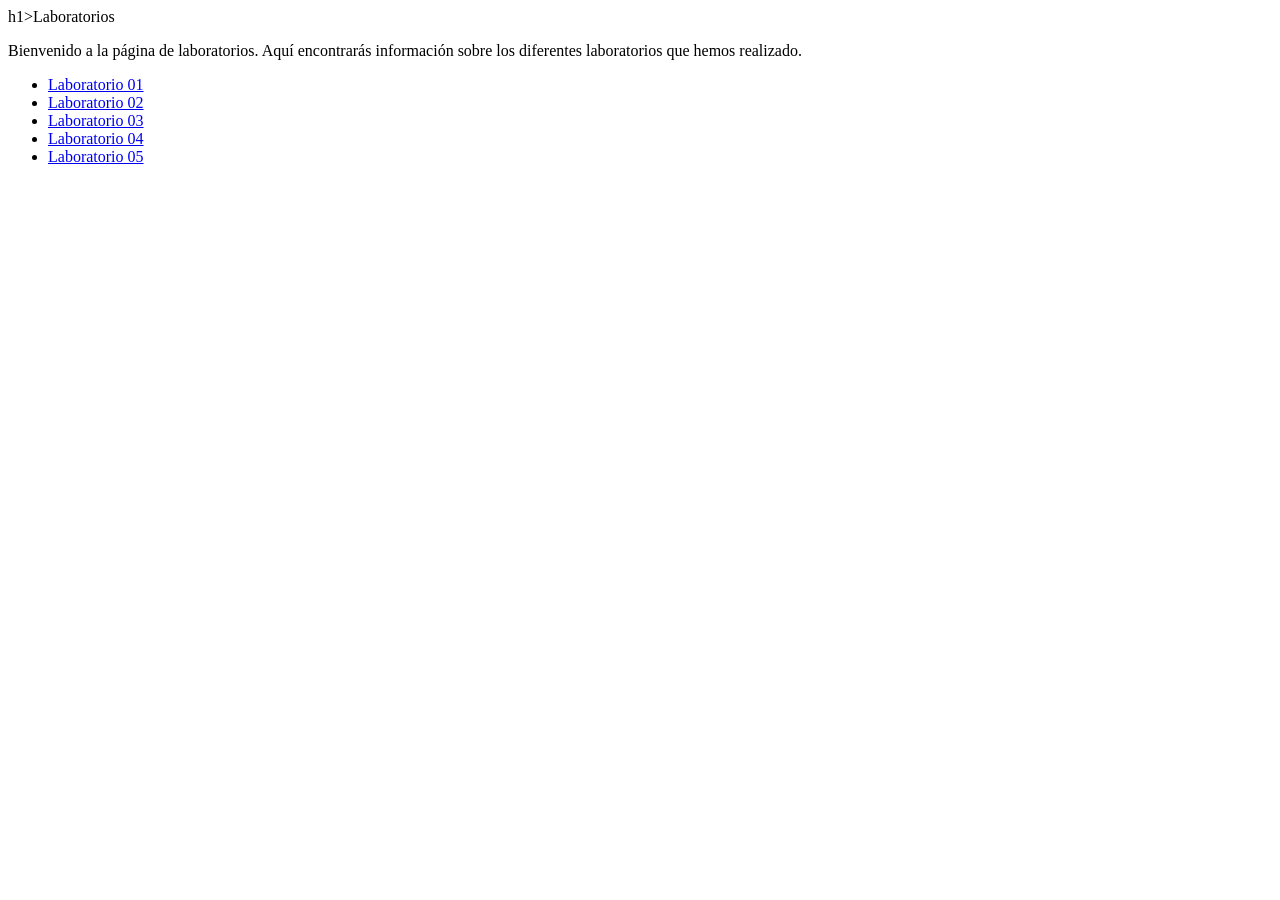
==== index.html @ 5167d6fa "Add index.html file with initial content for Laboratorios" ====
<!DOCTYPE html>
<html lang="en">
<head>
    <meta charset="UTF-8">
    <meta name="viewport" content="width=device-width, initial-scale=1.0">
    <title>Laboratorios</title>
</head>
<body> h1>Laboratorios</h1>
    <p>Bienvenido a la página de laboratorios. Aquí encontrarás información sobre 
        los diferentes laboratorios que hemos realizado.</p>
    <ul>
        <li><a href="Lab01/index.html">Laboratorio 01</a></li>
        <li><a href="Lab02/index.html">Laboratorio 02</a></li>
        <li><a href="Lab03/index.html">Laboratorio 03</a></li>
        <li><a href="Lab04/index.html">Laboratorio 04</a></li>
        <li><a href="Lab05/index.html">Laboratorio 05</a></li>
    </ul>

</body>
</html>
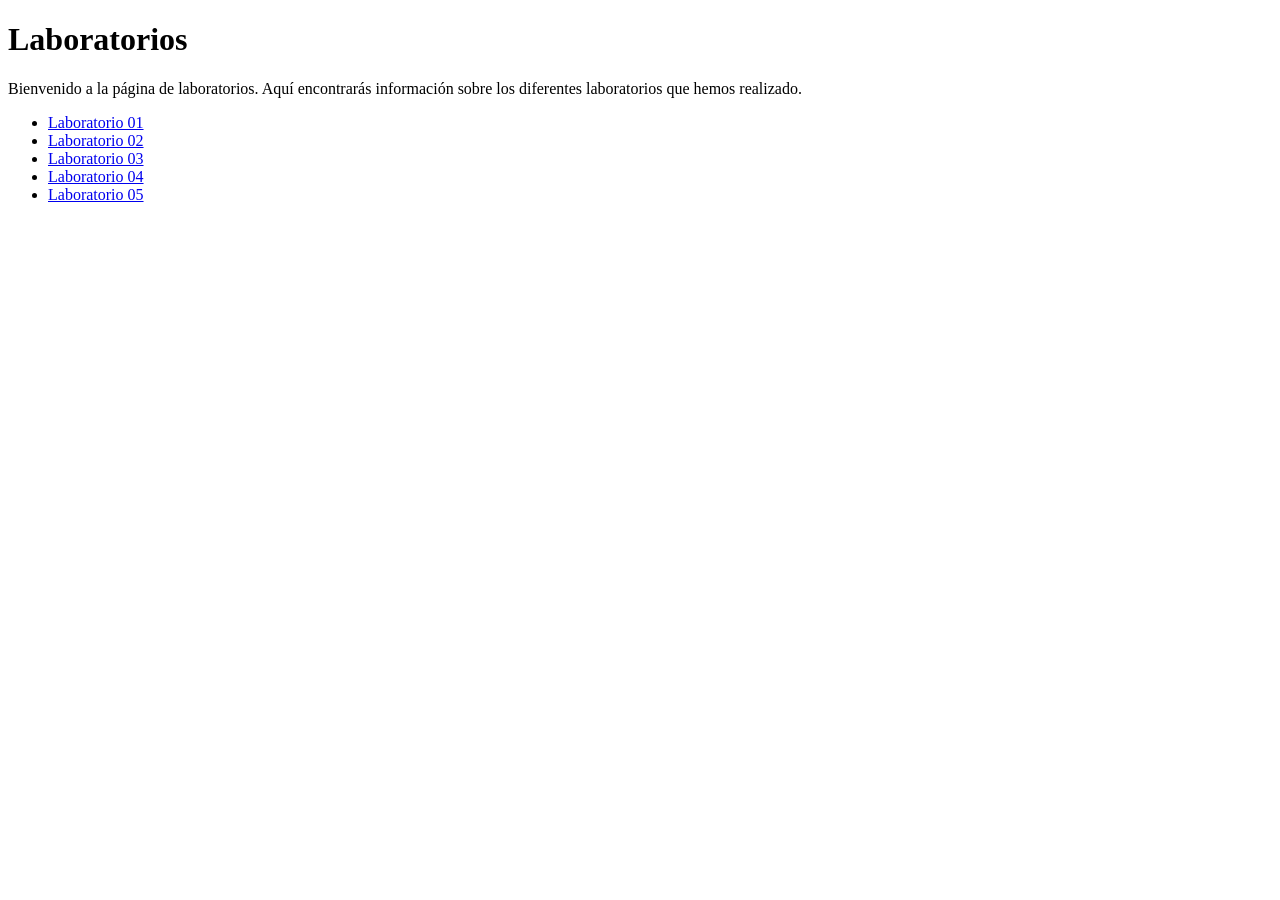
==== commit 0b9fc233: "Fix HTML structure by correcting the body tag indentation in index.html" ====
--- a/index.html
+++ b/index.html
@@ -5,7 +5,8 @@
     <meta name="viewport" content="width=device-width, initial-scale=1.0">
     <title>Laboratorios</title>
 </head>
-<body> h1>Laboratorios</h1>
+<body> 
+    <h1>Laboratorios</h1>
     <p>Bienvenido a la página de laboratorios. Aquí encontrarás información sobre 
         los diferentes laboratorios que hemos realizado.</p>
     <ul>
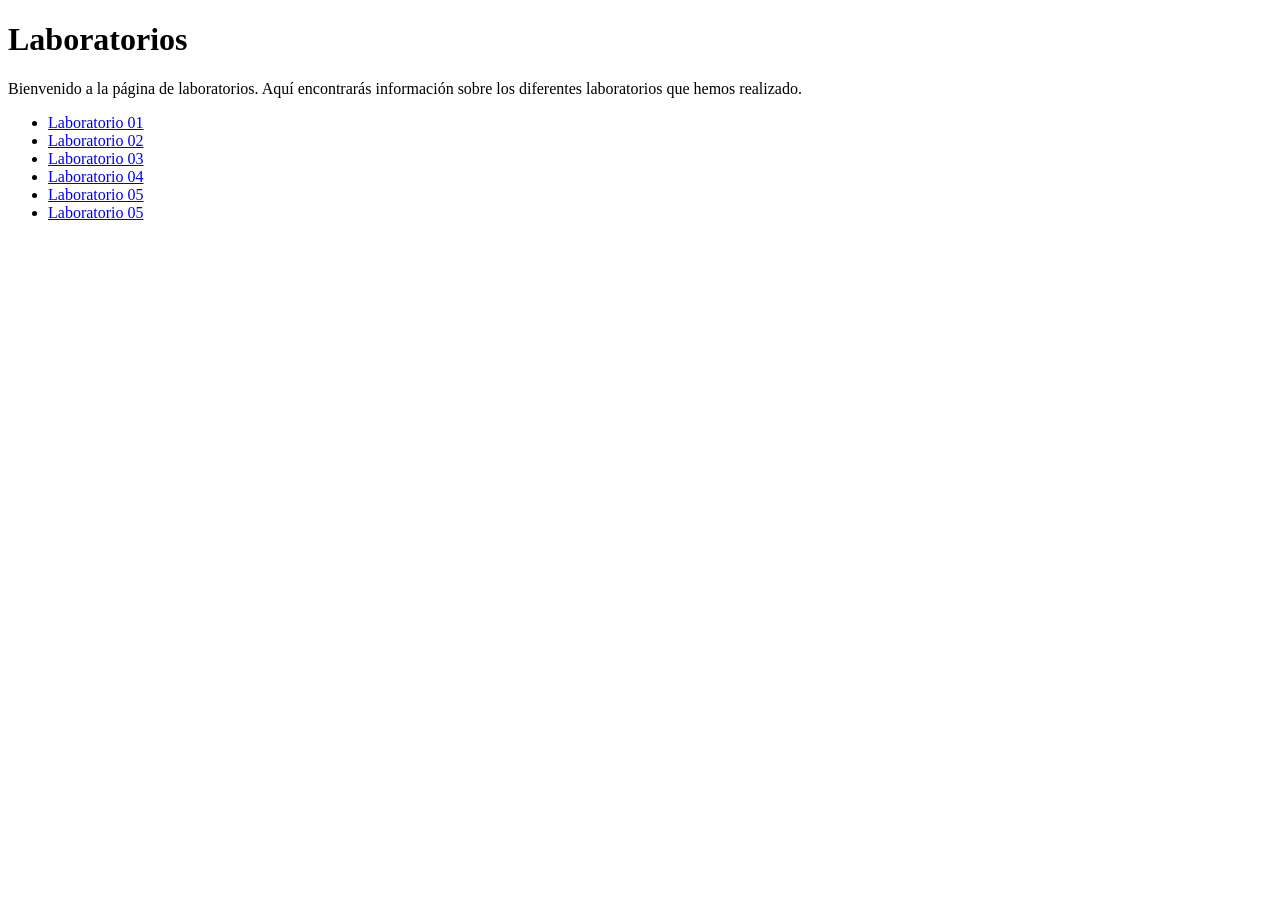
==== commit 3521764b: "Add link for Proyecto CondoSmart in index.html" ====
--- a/index.html
+++ b/index.html
@@ -12,9 +12,10 @@
     <ul>
         <li><a href="Lab01/index.html">Laboratorio 01</a></li>
         <li><a href="Lab02/index.html">Laboratorio 02</a></li>
-        <li><a href="Lab03/index.html">Laboratorio 03</a></li>
+        <li><a href="Lab03_Esteban_Balladares/index.html">Laboratorio 03</a></li>
         <li><a href="Lab04/index.html">Laboratorio 04</a></li>
         <li><a href="Lab05/index.html">Laboratorio 05</a></li>
+        <li><a href="Proyecto_CondoSmart/index.html">Laboratorio 05</a></li>
     </ul>
 
 </body>
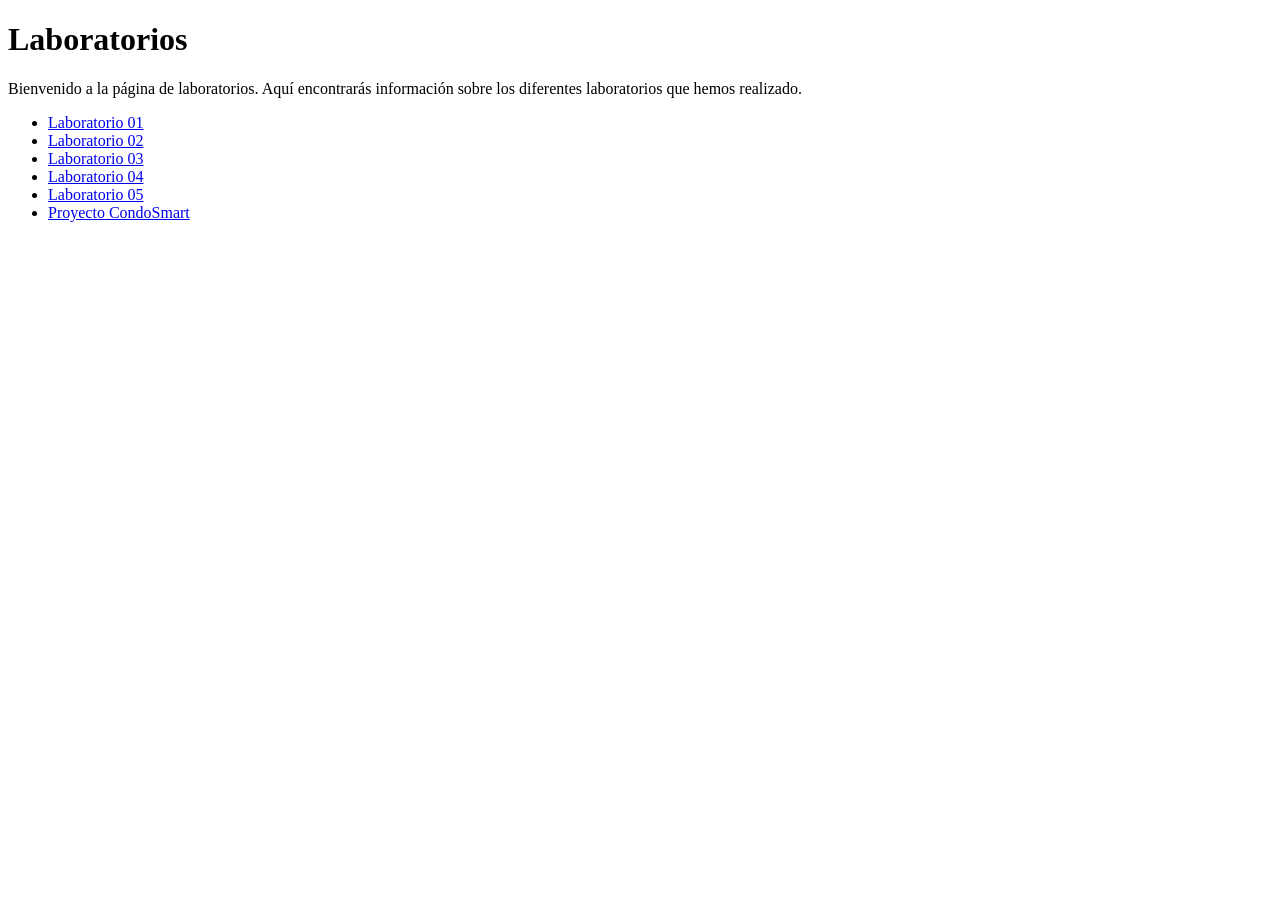
==== commit 12dc5dfb: "Update link text for Proyecto CondoSmart in index.html" ====
--- a/index.html
+++ b/index.html
@@ -15,7 +15,7 @@
         <li><a href="Lab03_Esteban_Balladares/index.html">Laboratorio 03</a></li>
         <li><a href="Lab04/index.html">Laboratorio 04</a></li>
         <li><a href="Lab05/index.html">Laboratorio 05</a></li>
-        <li><a href="Proyecto_CondoSmart/index.html">Laboratorio 05</a></li>
+        <li><a href="Proyecto_CondoSmart/index.html">Proyecto CondoSmart</a></li>
     </ul>
 
 </body>
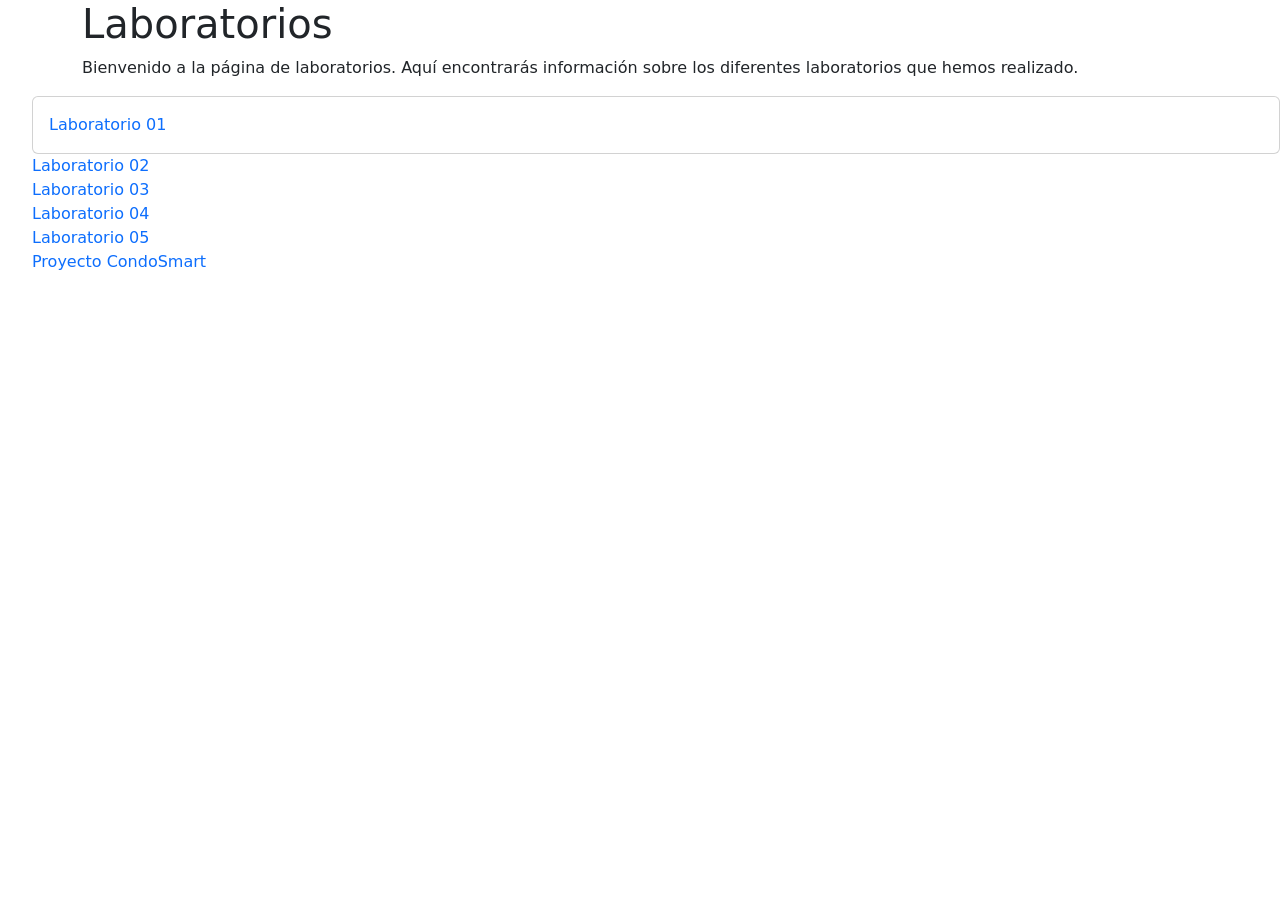
==== commit 8480e6ef: "Add HTML structure and CSS styles for Lab 05, including responsive design elements" ====
--- a/index.html
+++ b/index.html
@@ -1,22 +1,36 @@
-<!DOCTYPE html>
+<!doctype html>
 <html lang="en">
-<head>
-    <meta charset="UTF-8">
-    <meta name="viewport" content="width=device-width, initial-scale=1.0">
+  <head>
+    <meta charset="UTF-8" />
+    <meta name="viewport" content="width=device-width, initial-scale=1.0" />
     <title>Laboratorios</title>
-</head>
-<body> 
-    <h1>Laboratorios</h1>
-    <p>Bienvenido a la página de laboratorios. Aquí encontrarás información sobre 
-        los diferentes laboratorios que hemos realizado.</p>
+    <link
+      rel="stylesheet"
+      href="https://cdn.jsdelivr.net/npm/bootstrap@5.3.8/dist/css/bootstrap.min.css"
+    />
+    <link rel="stylesheet" href="estilos.css" />
+  </head>
+  <body>
+    <div class="container">
+      <h1>Laboratorios</h1>
+      <p>
+        Bienvenido a la página de laboratorios. Aquí encontrarás información
+        sobre los diferentes laboratorios que hemos realizado.
+      </p>
+    </div>
     <ul>
-        <li><a href="Lab01/index.html">Laboratorio 01</a></li>
-        <li><a href="Lab02/index.html">Laboratorio 02</a></li>
-        <li><a href="Lab03_Esteban_Balladares/index.html">Laboratorio 03</a></li>
-        <li><a href="Lab04/index.html">Laboratorio 04</a></li>
-        <li><a href="Lab05/index.html">Laboratorio 05</a></li>
-        <li><a href="Proyecto_CondoSmart/index.html">Proyecto CondoSmart</a></li>
+      <li>
+        <div class="card">
+          <div class="card-body">
+            <a href="Lab01/index.html">Laboratorio 01</a>
+          </div>
+        </div>
+      </li>
+      <li><a href="Lab02/index.html">Laboratorio 02</a></li>
+      <li><a href="Lab03_Esteban_Balladares/index.html">Laboratorio 03</a></li>
+      <li><a href="Lab04/index.html">Laboratorio 04</a></li>
+      <li><a href="Lab05/index.html">Laboratorio 05</a></li>
+      <li><a href="Proyecto_CondoSmart/index.html">Proyecto CondoSmart</a></li>
     </ul>
-
-</body>
-</html>+  </body>
+</html>
--- a/estilos.css
+++ b/estilos.css
@@ -0,0 +1,9 @@
+ul li {
+    list-style-type: none;
+}
+
+
+ul li a {
+    text-decoration: none;
+}
+
